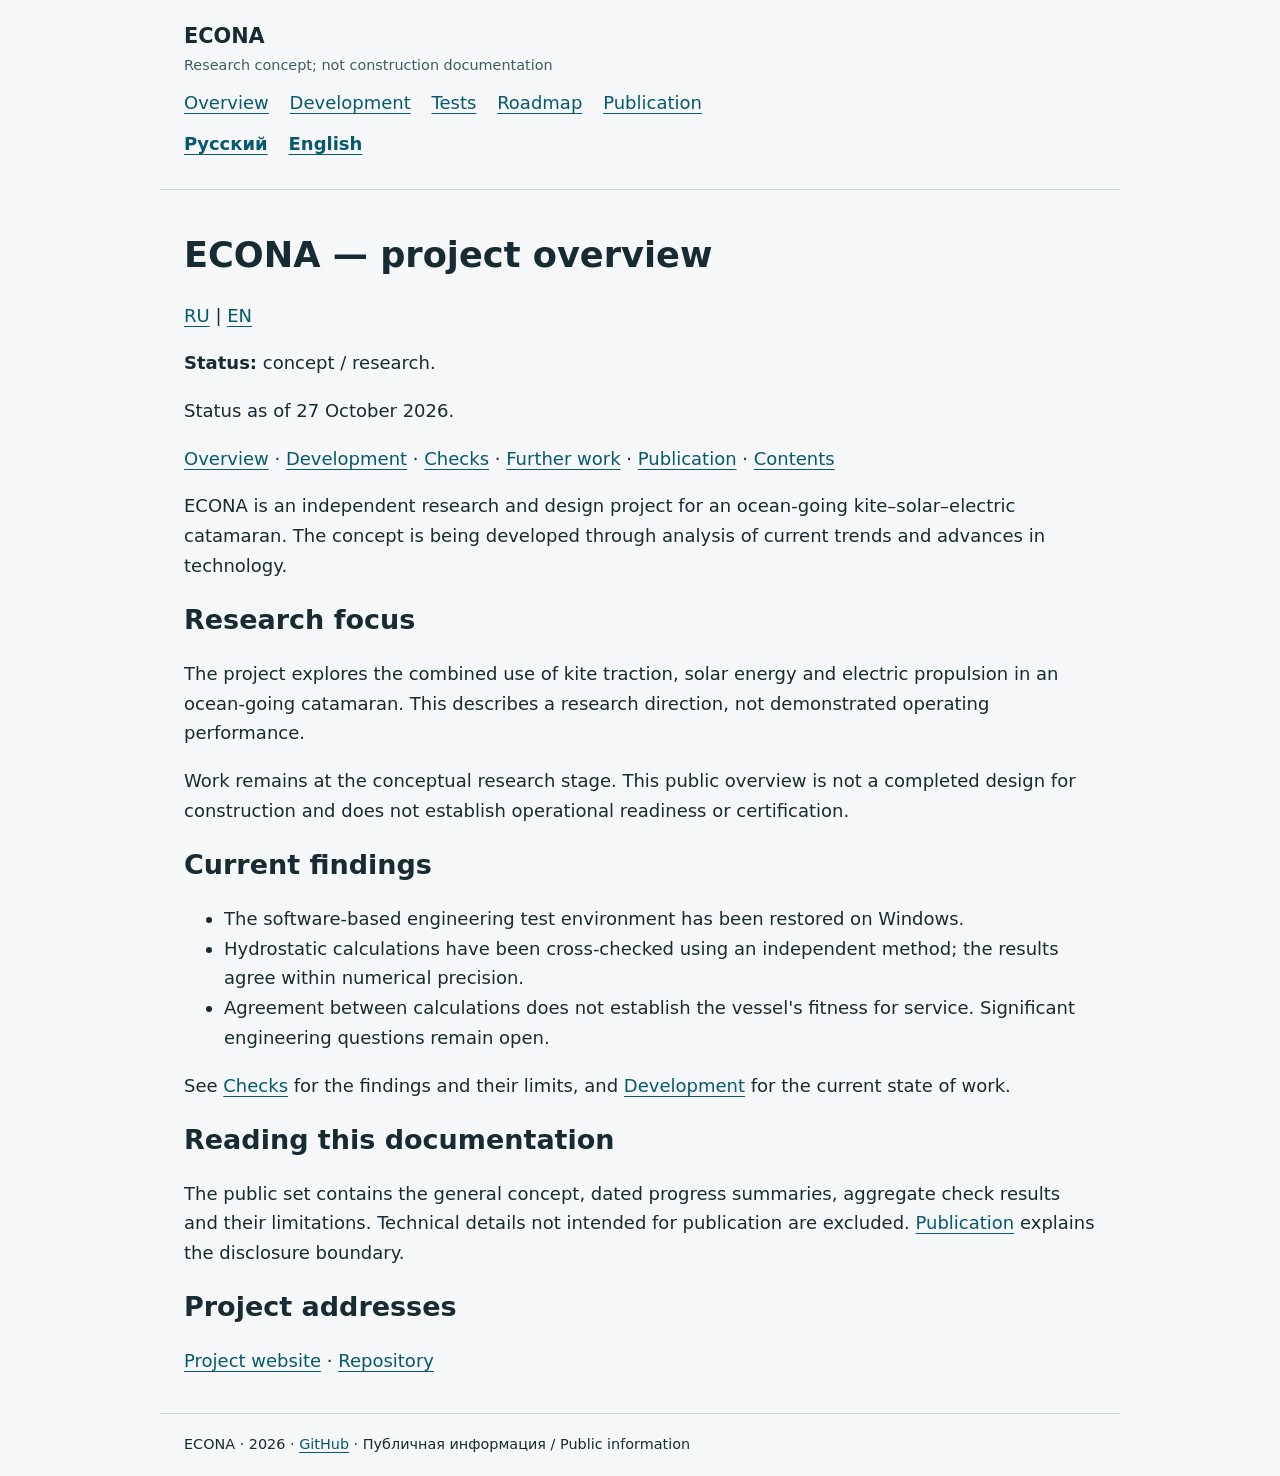
==== en/index.html @ 6f3f7010 "ECONA: reviewed public RU/EN descriptions and test summaries" ====
<!doctype html>
<html lang="en"><head><meta charset="utf-8"><meta name="viewport" content="width=device-width,initial-scale=1"><meta http-equiv="Content-Security-Policy" content="default-src &#x27;none&#x27;; style-src &#x27;self&#x27;; img-src &#x27;none&#x27;; base-uri &#x27;none&#x27;; form-action &#x27;none&#x27;"><title>Overview — ECONA</title><meta name="description" content="ECONA: public project overview, development progress and test summaries / публичное описание, ход разработки и итоги проверок"><link rel="stylesheet" href="../style.css"><link rel="canonical" href="https://rukazax.github.io/econa/en/index.html"><link rel="alternate" hreflang="ru" href="https://rukazax.github.io/econa/ru/index.html"></head><body><header><div class="brand">ECONA</div><div class="status">Research concept; not construction documentation</div><nav aria-label="Sections"><a href="index.html" aria-current="page">Overview</a><a href="development.html">Development</a><a href="tests.html">Tests</a><a href="roadmap.html">Roadmap</a><a href="publication.html">Publication</a></nav><nav class="languages" aria-label="Language / Язык"><a href="../ru/index.html" lang="ru">Русский</a><a href="../en/index.html" lang="en">English</a></nav></header><main><h1>ECONA — project overview</h1>
<p><a href="../ru/index.html">RU</a> | <a href="../en/index.html">EN</a></p>
<p><strong>Status:</strong> concept / research.</p>
<p>Status as of 27 October 2026.</p>
<p><a href="index.html">Overview</a> · <a href="development.html">Development</a> · <a href="tests.html">Checks</a> · <a href="roadmap.html">Further work</a> · <a href="publication.html">Publication</a> · <a href="../en/index.html">Contents</a></p>
<p>ECONA is an independent research and design project for an ocean-going kite–solar–electric catamaran. The concept is being developed through analysis of current trends and advances in technology.</p>
<h2>Research focus</h2>
<p>The project explores the combined use of kite traction, solar energy and electric propulsion in an ocean-going catamaran. This describes a research direction, not demonstrated operating performance.</p>
<p>Work remains at the conceptual research stage. This public overview is not a completed design for construction and does not establish operational readiness or certification.</p>
<h2>Current findings</h2>
<ul>
<li>The software-based engineering test environment has been restored on Windows.</li>
<li>Hydrostatic calculations have been cross-checked using an independent method; the results agree within numerical precision.</li>
<li>Agreement between calculations does not establish the vessel's fitness for service. Significant engineering questions remain open.</li>
</ul>
<p>See <a href="tests.html">Checks</a> for the findings and their limits, and <a href="development.html">Development</a> for the current state of work.</p>
<h2>Reading this documentation</h2>
<p>The public set contains the general concept, dated progress summaries, aggregate check results and their limitations. Technical details not intended for publication are excluded. <a href="publication.html">Publication</a> explains the disclosure boundary.</p>
<h2>Project addresses</h2>
<p><a href="https://rukazax.github.io/econa/">Project website</a> · <a href="https://github.com/rukazax/econa-project">Repository</a></p></main><footer>ECONA · 2026 · <a href="https://github.com/rukazax/econa-project">GitHub</a> · Публичная информация / Public information</footer></body></html>
---- style.css ----
*{box-sizing:border-box}body{margin:0;background:#f5f7f8;color:#182a32;font:18px/1.65 system-ui,-apple-system,Segoe UI,sans-serif}header,main,footer{max-width:960px;margin:auto;padding:1.2rem 1.5rem}header{border-bottom:1px solid #c9d6da}nav{display:flex;flex-wrap:wrap;gap:.5rem 1.3rem;margin:.7rem 0}a{color:#07596b;text-underline-offset:.2em}a:focus{outline:3px solid #e6a528;outline-offset:4px}h1,h2,h3{line-height:1.25}h1{font-size:2.2rem}main{min-height:65vh}footer{font-size:.9rem;border-top:1px solid #c9d6da}table{border-collapse:collapse;display:block;overflow:auto}td,th{border:1px solid #c9d6da;padding:.5rem}.status{font-size:.9rem;color:#405b65}.brand{font-weight:750;font-size:1.3rem}.languages{font-weight:650}blockquote{border-left:4px solid #218396;margin-left:0;padding-left:1rem}@media(max-width:600px){body{font-size:16px}header,main,footer{padding:1rem}h1{font-size:1.8rem}}
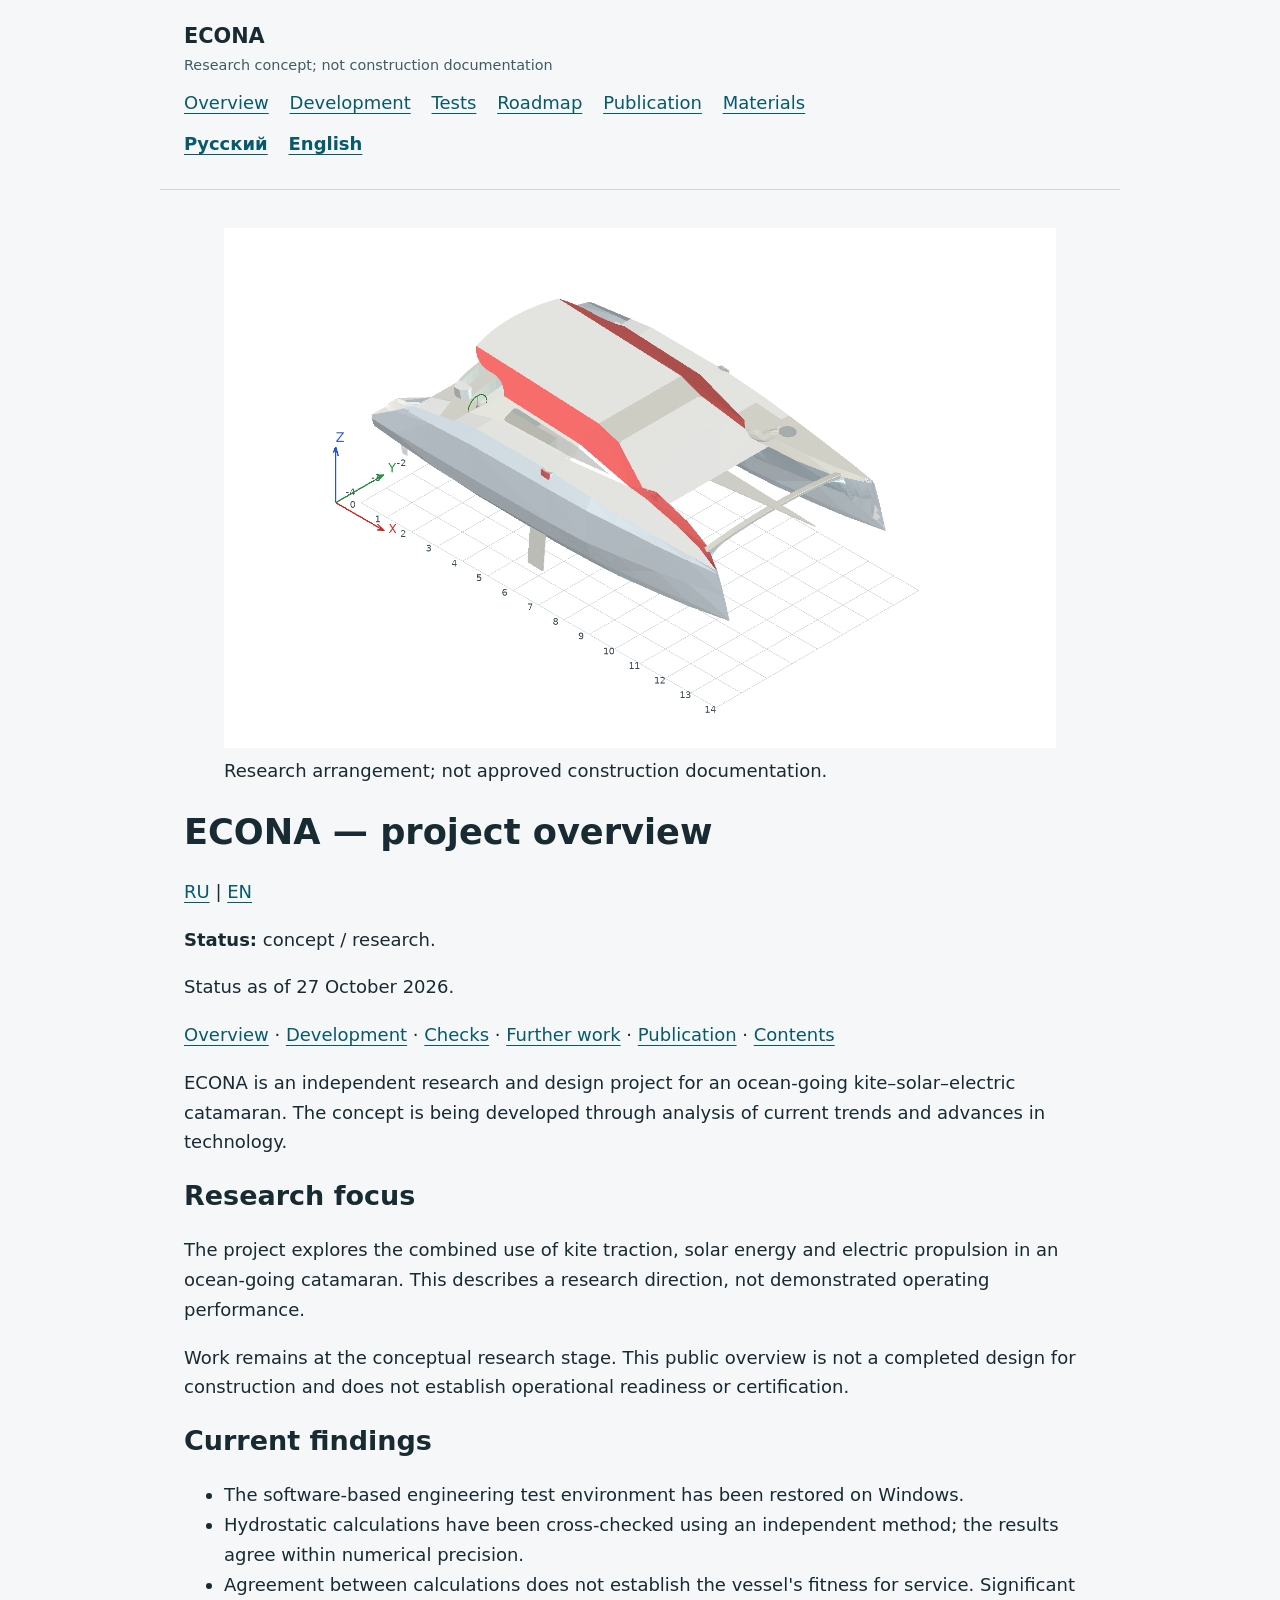
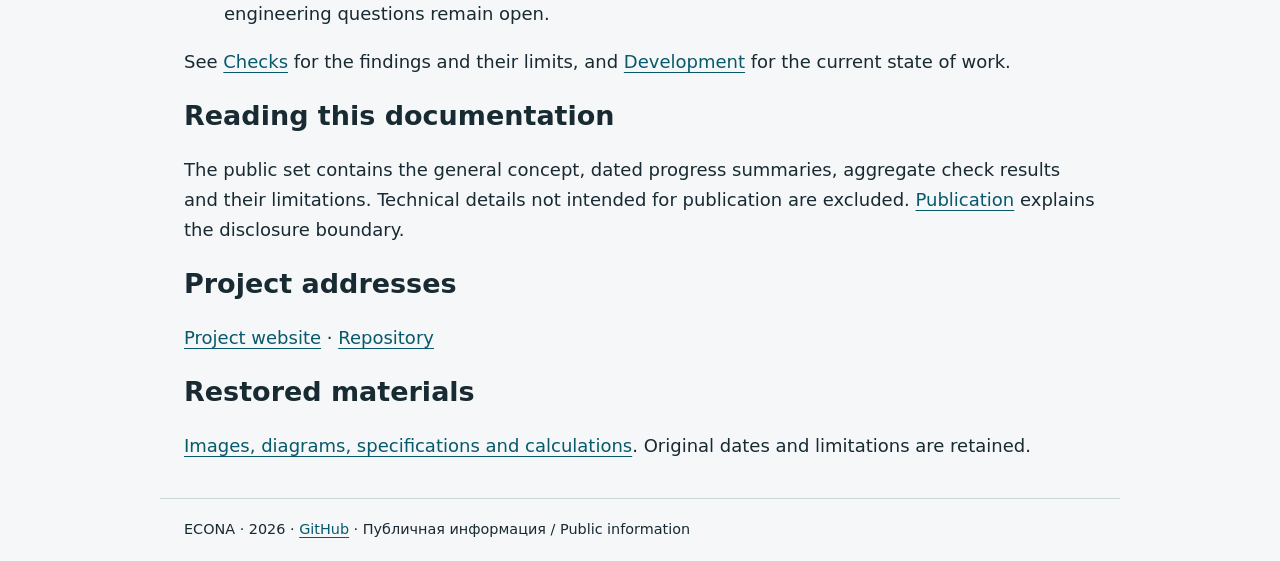
==== commit 10c2eebd: "ECONA: restore owner-authorised images, specifications and calculations (RU/EN)" ====
--- a/en/index.html
+++ b/en/index.html
@@ -1,21 +1,23 @@
-<!doctype html>
-<html lang="en"><head><meta charset="utf-8"><meta name="viewport" content="width=device-width,initial-scale=1"><meta http-equiv="Content-Security-Policy" content="default-src &#x27;none&#x27;; style-src &#x27;self&#x27;; img-src &#x27;none&#x27;; base-uri &#x27;none&#x27;; form-action &#x27;none&#x27;"><title>Overview — ECONA</title><meta name="description" content="ECONA: public project overview, development progress and test summaries / публичное описание, ход разработки и итоги проверок"><link rel="stylesheet" href="../style.css"><link rel="canonical" href="https://rukazax.github.io/econa/en/index.html"><link rel="alternate" hreflang="ru" href="https://rukazax.github.io/econa/ru/index.html"></head><body><header><div class="brand">ECONA</div><div class="status">Research concept; not construction documentation</div><nav aria-label="Sections"><a href="index.html" aria-current="page">Overview</a><a href="development.html">Development</a><a href="tests.html">Tests</a><a href="roadmap.html">Roadmap</a><a href="publication.html">Publication</a></nav><nav class="languages" aria-label="Language / Язык"><a href="../ru/index.html" lang="ru">Русский</a><a href="../en/index.html" lang="en">English</a></nav></header><main><h1>ECONA — project overview</h1>
-<p><a href="../ru/index.html">RU</a> | <a href="../en/index.html">EN</a></p>
-<p><strong>Status:</strong> concept / research.</p>
-<p>Status as of 27 October 2026.</p>
-<p><a href="index.html">Overview</a> · <a href="development.html">Development</a> · <a href="tests.html">Checks</a> · <a href="roadmap.html">Further work</a> · <a href="publication.html">Publication</a> · <a href="../en/index.html">Contents</a></p>
-<p>ECONA is an independent research and design project for an ocean-going kite–solar–electric catamaran. The concept is being developed through analysis of current trends and advances in technology.</p>
-<h2>Research focus</h2>
-<p>The project explores the combined use of kite traction, solar energy and electric propulsion in an ocean-going catamaran. This describes a research direction, not demonstrated operating performance.</p>
-<p>Work remains at the conceptual research stage. This public overview is not a completed design for construction and does not establish operational readiness or certification.</p>
-<h2>Current findings</h2>
-<ul>
-<li>The software-based engineering test environment has been restored on Windows.</li>
-<li>Hydrostatic calculations have been cross-checked using an independent method; the results agree within numerical precision.</li>
-<li>Agreement between calculations does not establish the vessel's fitness for service. Significant engineering questions remain open.</li>
-</ul>
-<p>See <a href="tests.html">Checks</a> for the findings and their limits, and <a href="development.html">Development</a> for the current state of work.</p>
-<h2>Reading this documentation</h2>
-<p>The public set contains the general concept, dated progress summaries, aggregate check results and their limitations. Technical details not intended for publication are excluded. <a href="publication.html">Publication</a> explains the disclosure boundary.</p>
-<h2>Project addresses</h2>
-<p><a href="https://rukazax.github.io/econa/">Project website</a> · <a href="https://github.com/rukazax/econa-project">Repository</a></p></main><footer>ECONA · 2026 · <a href="https://github.com/rukazax/econa-project">GitHub</a> · Публичная информация / Public information</footer></body></html>
+<!doctype html>
+<html lang="en"><head><meta charset="utf-8"><meta name="viewport" content="width=device-width,initial-scale=1"><meta http-equiv="Content-Security-Policy" content="default-src &#x27;none&#x27;; style-src &#x27;self&#x27;; img-src &#x27;self&#x27;; base-uri &#x27;none&#x27;; form-action &#x27;none&#x27;"><title>Overview — ECONA</title><meta name="description" content="ECONA: public project overview, development progress and test summaries / публичное описание, ход разработки и итоги проверок"><link rel="stylesheet" href="../style.css"><link rel="canonical" href="https://rukazax.github.io/econa/en/index.html"><link rel="alternate" hreflang="ru" href="https://rukazax.github.io/econa/ru/index.html"></head><body><header><div class="brand">ECONA</div><div class="status">Research concept; not construction documentation</div><nav aria-label="Sections"><a href="index.html" aria-current="page">Overview</a><a href="development.html">Development</a><a href="tests.html">Tests</a><a href="roadmap.html">Roadmap</a><a href="publication.html">Publication</a><a href="materials.html">Materials</a></nav><nav class="languages" aria-label="Language / Язык"><a href="../ru/index.html" lang="ru">Русский</a><a href="../en/index.html" lang="en">English</a></nav></header><main><figure><a href="materials.html"><img src="../assets/geometry/fitted-axon.png" alt="ECONA — project view"></a><figcaption>Research arrangement; not approved construction documentation.</figcaption></figure><h1>ECONA — project overview</h1>
+<p><a href="../ru/index.html">RU</a> | <a href="../en/index.html">EN</a></p>
+<p><strong>Status:</strong> concept / research.</p>
+<p>Status as of 27 October 2026.</p>
+<p><a href="index.html">Overview</a> · <a href="development.html">Development</a> · <a href="tests.html">Checks</a> · <a href="roadmap.html">Further work</a> · <a href="publication.html">Publication</a> · <a href="../en/index.html">Contents</a></p>
+<p>ECONA is an independent research and design project for an ocean-going kite–solar–electric catamaran. The concept is being developed through analysis of current trends and advances in technology.</p>
+<h2>Research focus</h2>
+<p>The project explores the combined use of kite traction, solar energy and electric propulsion in an ocean-going catamaran. This describes a research direction, not demonstrated operating performance.</p>
+<p>Work remains at the conceptual research stage. This public overview is not a completed design for construction and does not establish operational readiness or certification.</p>
+<h2>Current findings</h2>
+<ul>
+<li>The software-based engineering test environment has been restored on Windows.</li>
+<li>Hydrostatic calculations have been cross-checked using an independent method; the results agree within numerical precision.</li>
+<li>Agreement between calculations does not establish the vessel's fitness for service. Significant engineering questions remain open.</li>
+</ul>
+<p>See <a href="tests.html">Checks</a> for the findings and their limits, and <a href="development.html">Development</a> for the current state of work.</p>
+<h2>Reading this documentation</h2>
+<p>The public set contains the general concept, dated progress summaries, aggregate check results and their limitations. Technical details not intended for publication are excluded. <a href="publication.html">Publication</a> explains the disclosure boundary.</p>
+<h2>Project addresses</h2>
+<p><a href="https://rukazax.github.io/econa/">Project website</a> · <a href="https://github.com/rukazax/econa-project">Repository</a></p>
+<h2>Restored materials</h2>
+<p><a href="materials.html">Images, diagrams, specifications and calculations</a>. Original dates and limitations are retained.</p></main><footer>ECONA · 2026 · <a href="https://github.com/rukazax/econa-project">GitHub</a> · Публичная информация / Public information</footer></body></html>
--- a/style.css
+++ b/style.css
@@ -1 +1,3 @@
 *{box-sizing:border-box}body{margin:0;background:#f5f7f8;color:#182a32;font:18px/1.65 system-ui,-apple-system,Segoe UI,sans-serif}header,main,footer{max-width:960px;margin:auto;padding:1.2rem 1.5rem}header{border-bottom:1px solid #c9d6da}nav{display:flex;flex-wrap:wrap;gap:.5rem 1.3rem;margin:.7rem 0}a{color:#07596b;text-underline-offset:.2em}a:focus{outline:3px solid #e6a528;outline-offset:4px}h1,h2,h3{line-height:1.25}h1{font-size:2.2rem}main{min-height:65vh}footer{font-size:.9rem;border-top:1px solid #c9d6da}table{border-collapse:collapse;display:block;overflow:auto}td,th{border:1px solid #c9d6da;padding:.5rem}.status{font-size:.9rem;color:#405b65}.brand{font-weight:750;font-size:1.3rem}.languages{font-weight:650}blockquote{border-left:4px solid #218396;margin-left:0;padding-left:1rem}@media(max-width:600px){body{font-size:16px}header,main,footer{padding:1rem}h1{font-size:1.8rem}}
+img{max-width:100%;height:auto}.gallery{display:grid;grid-template-columns:repeat(auto-fit,minmax(230px,1fr));gap:1rem}.gallery figure{margin:0;padding:.6rem;border:1px solid #c9d6da;background:white}.gallery figcaption{font-size:.85rem;overflow-wrap:anywhere}pre{overflow:auto;max-width:100%}code{overflow-wrap:anywhere}
+
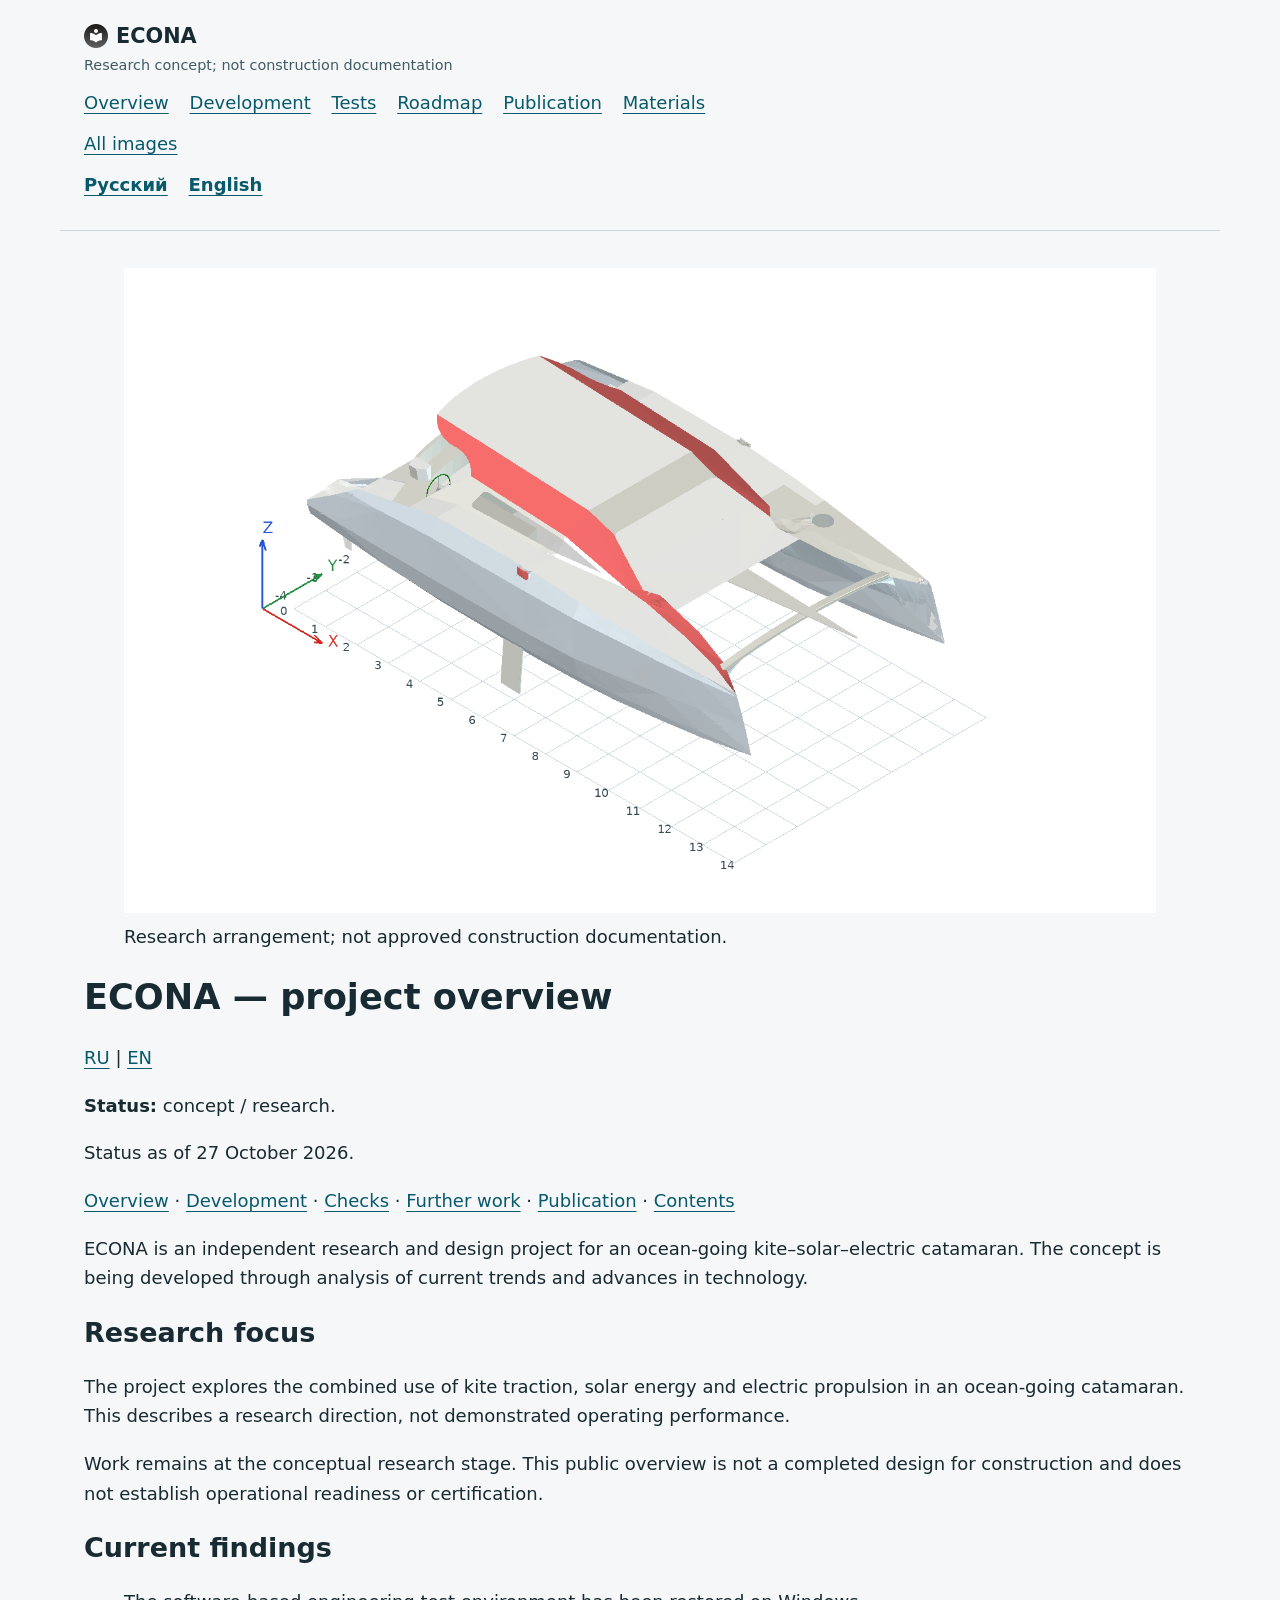
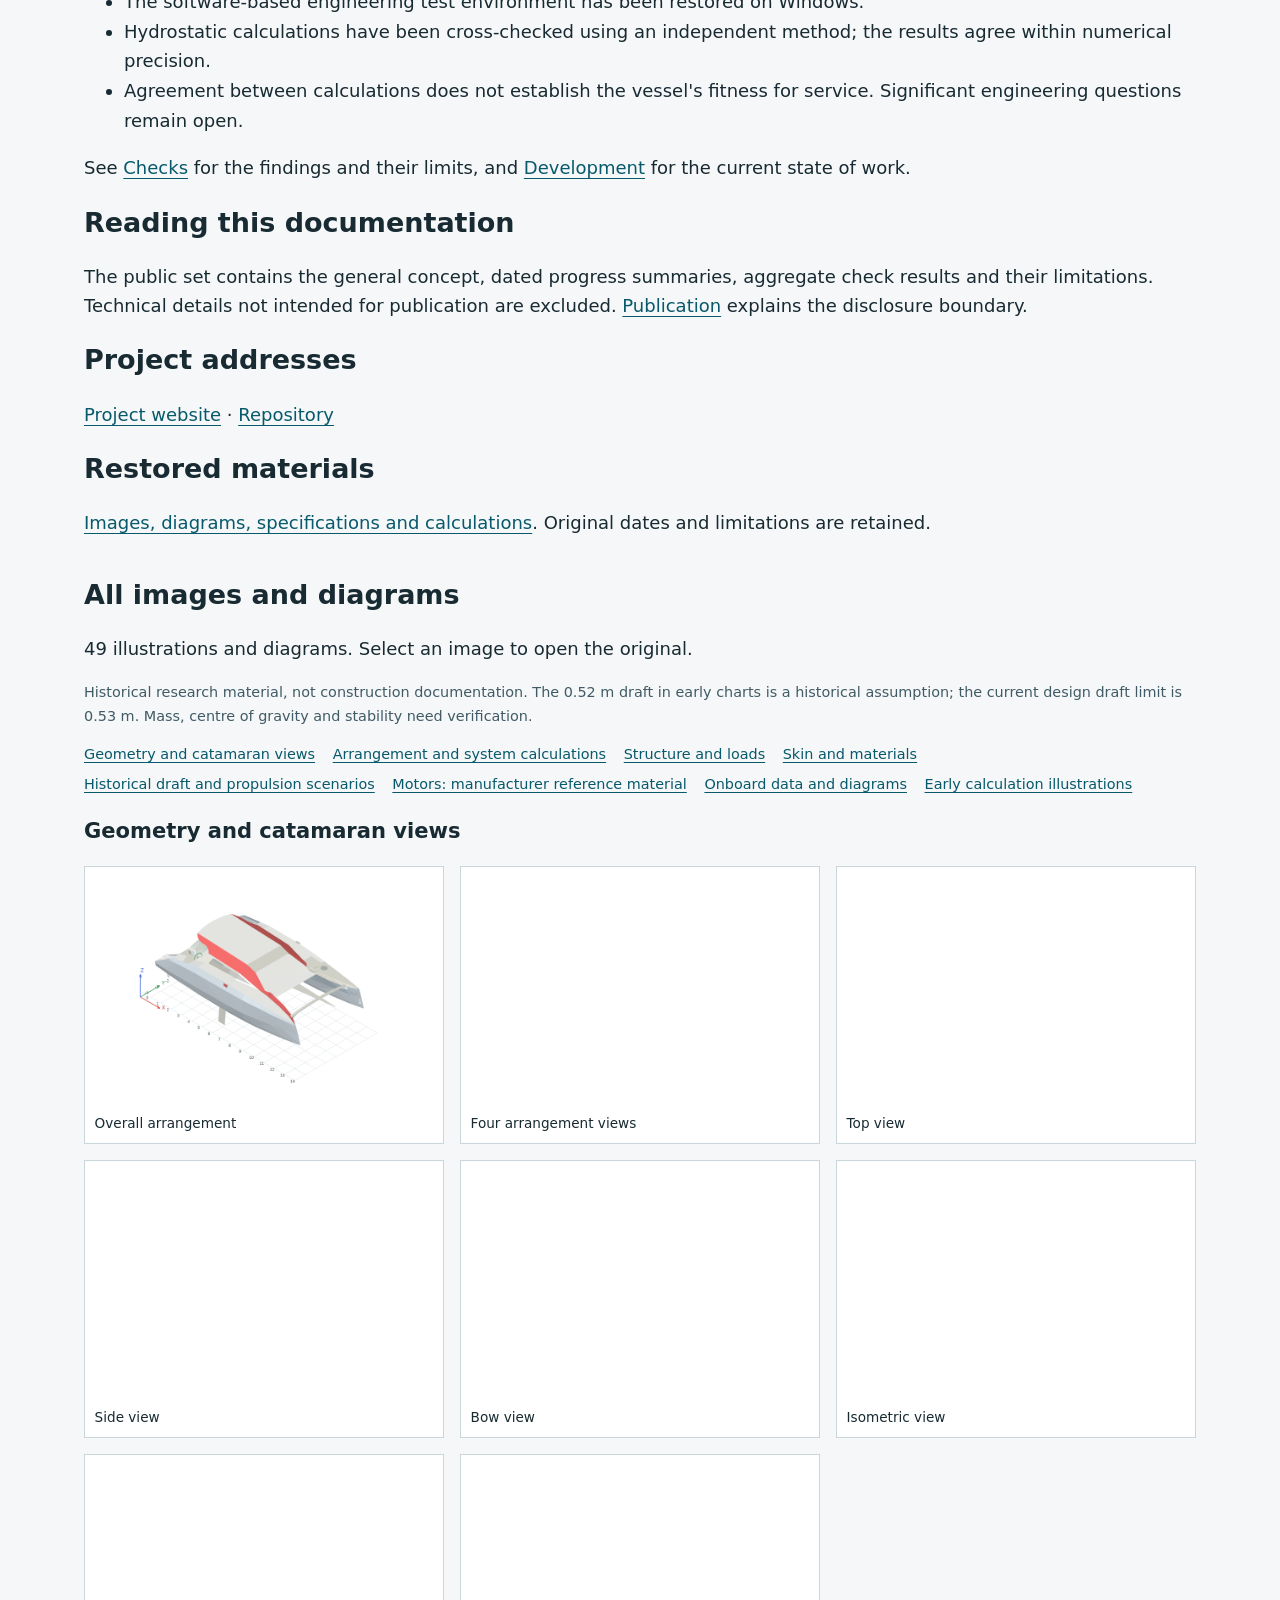
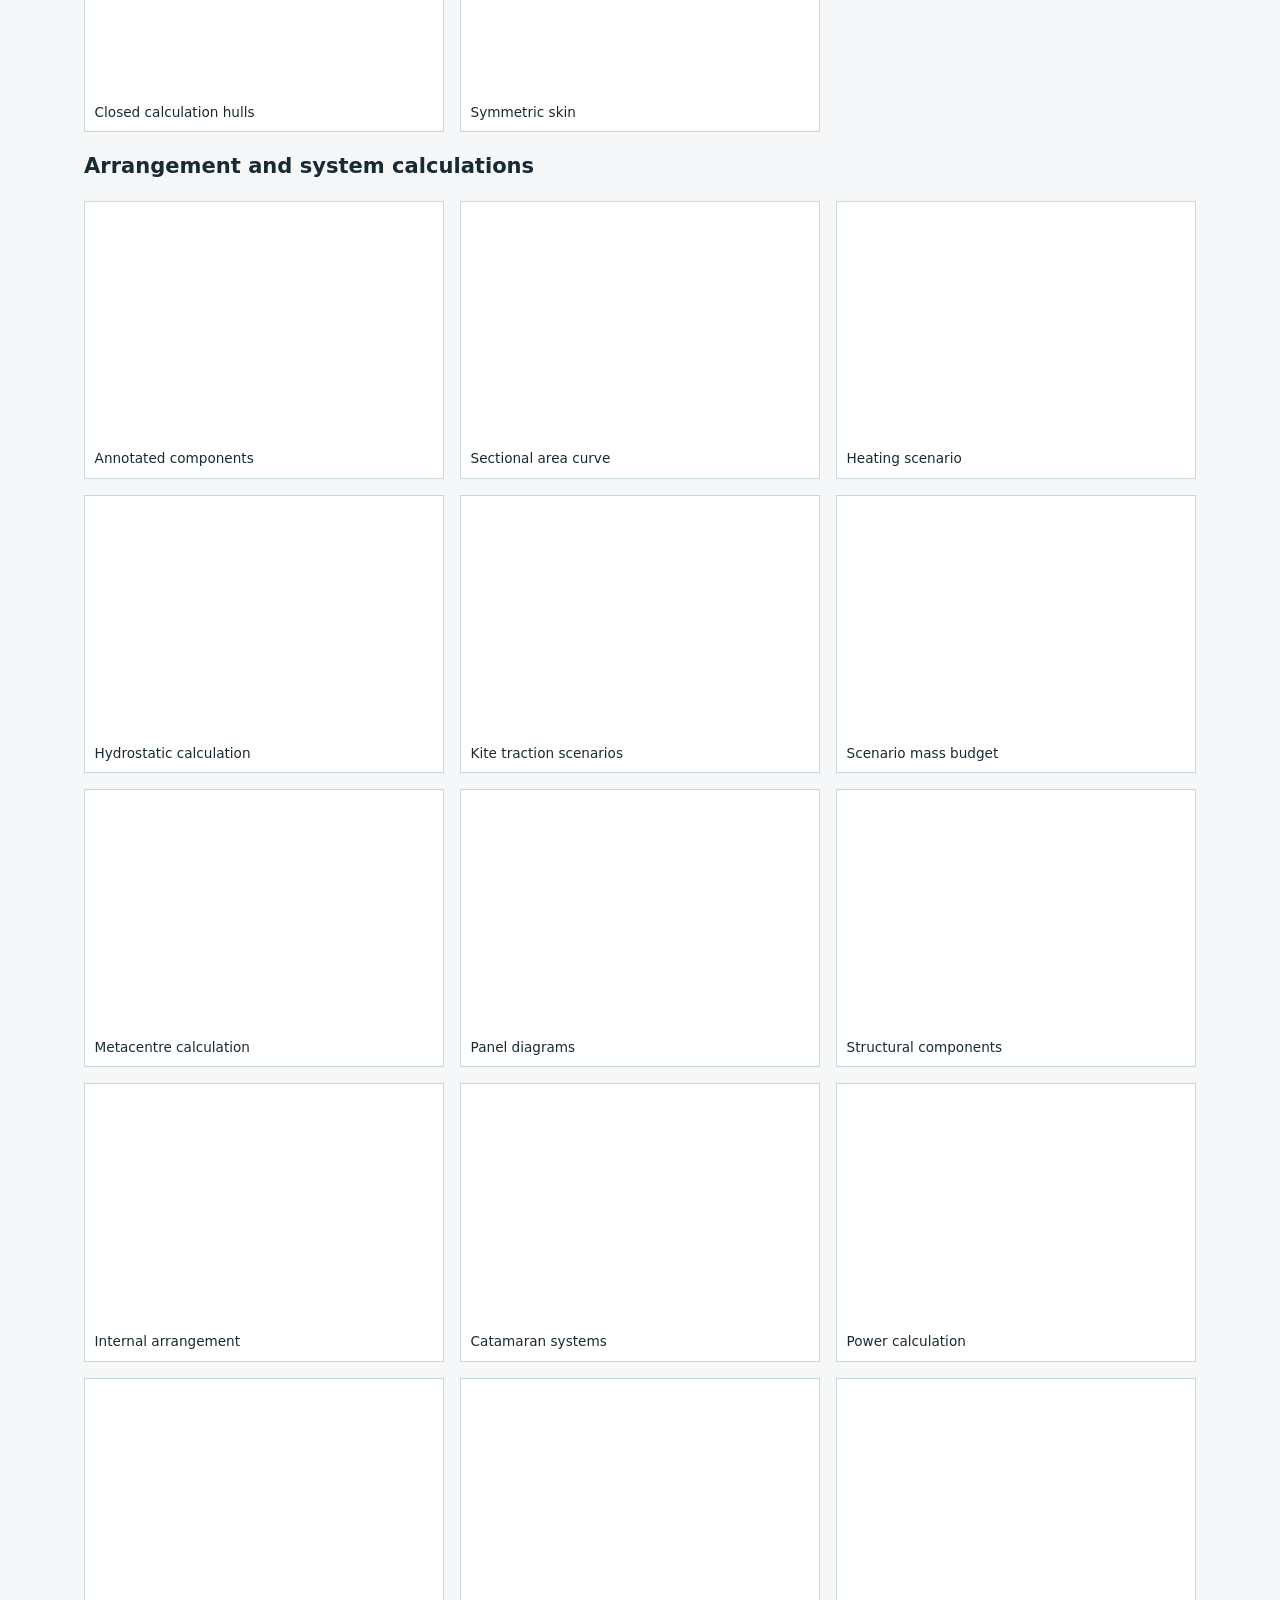
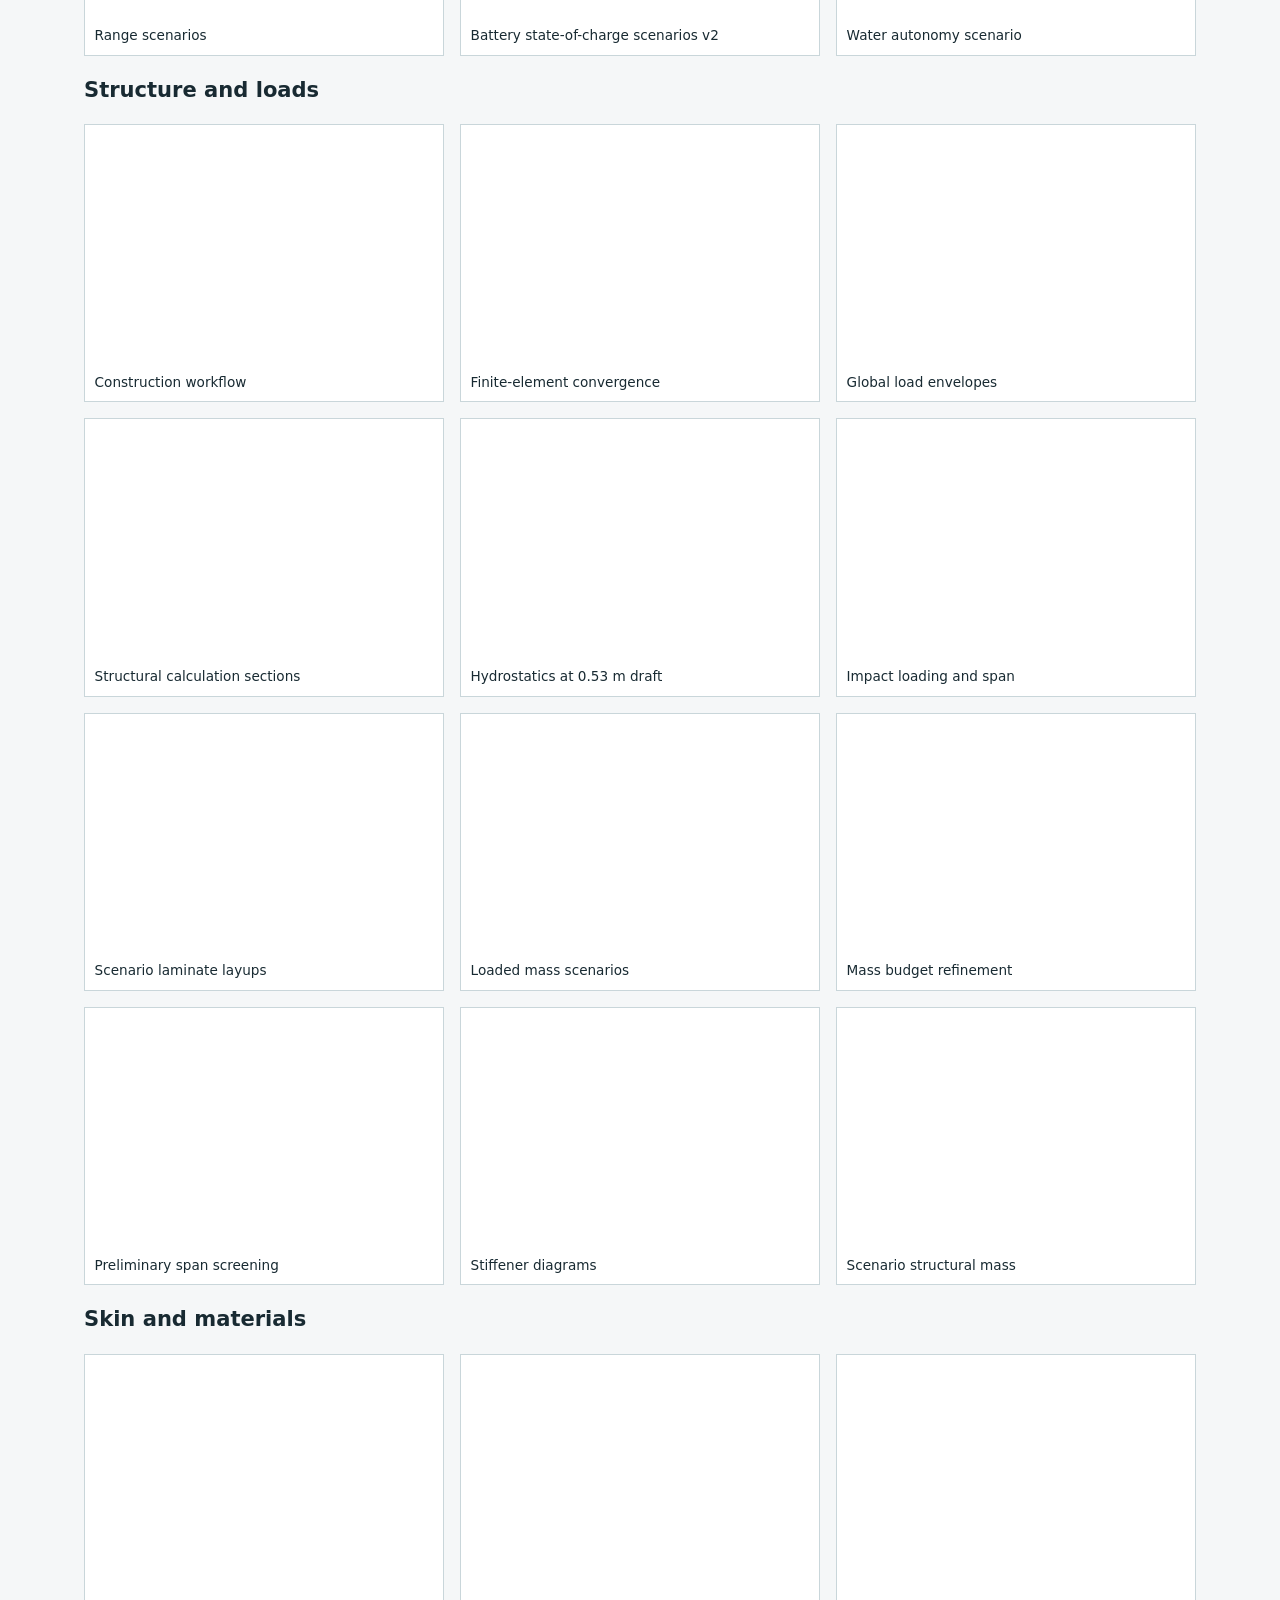
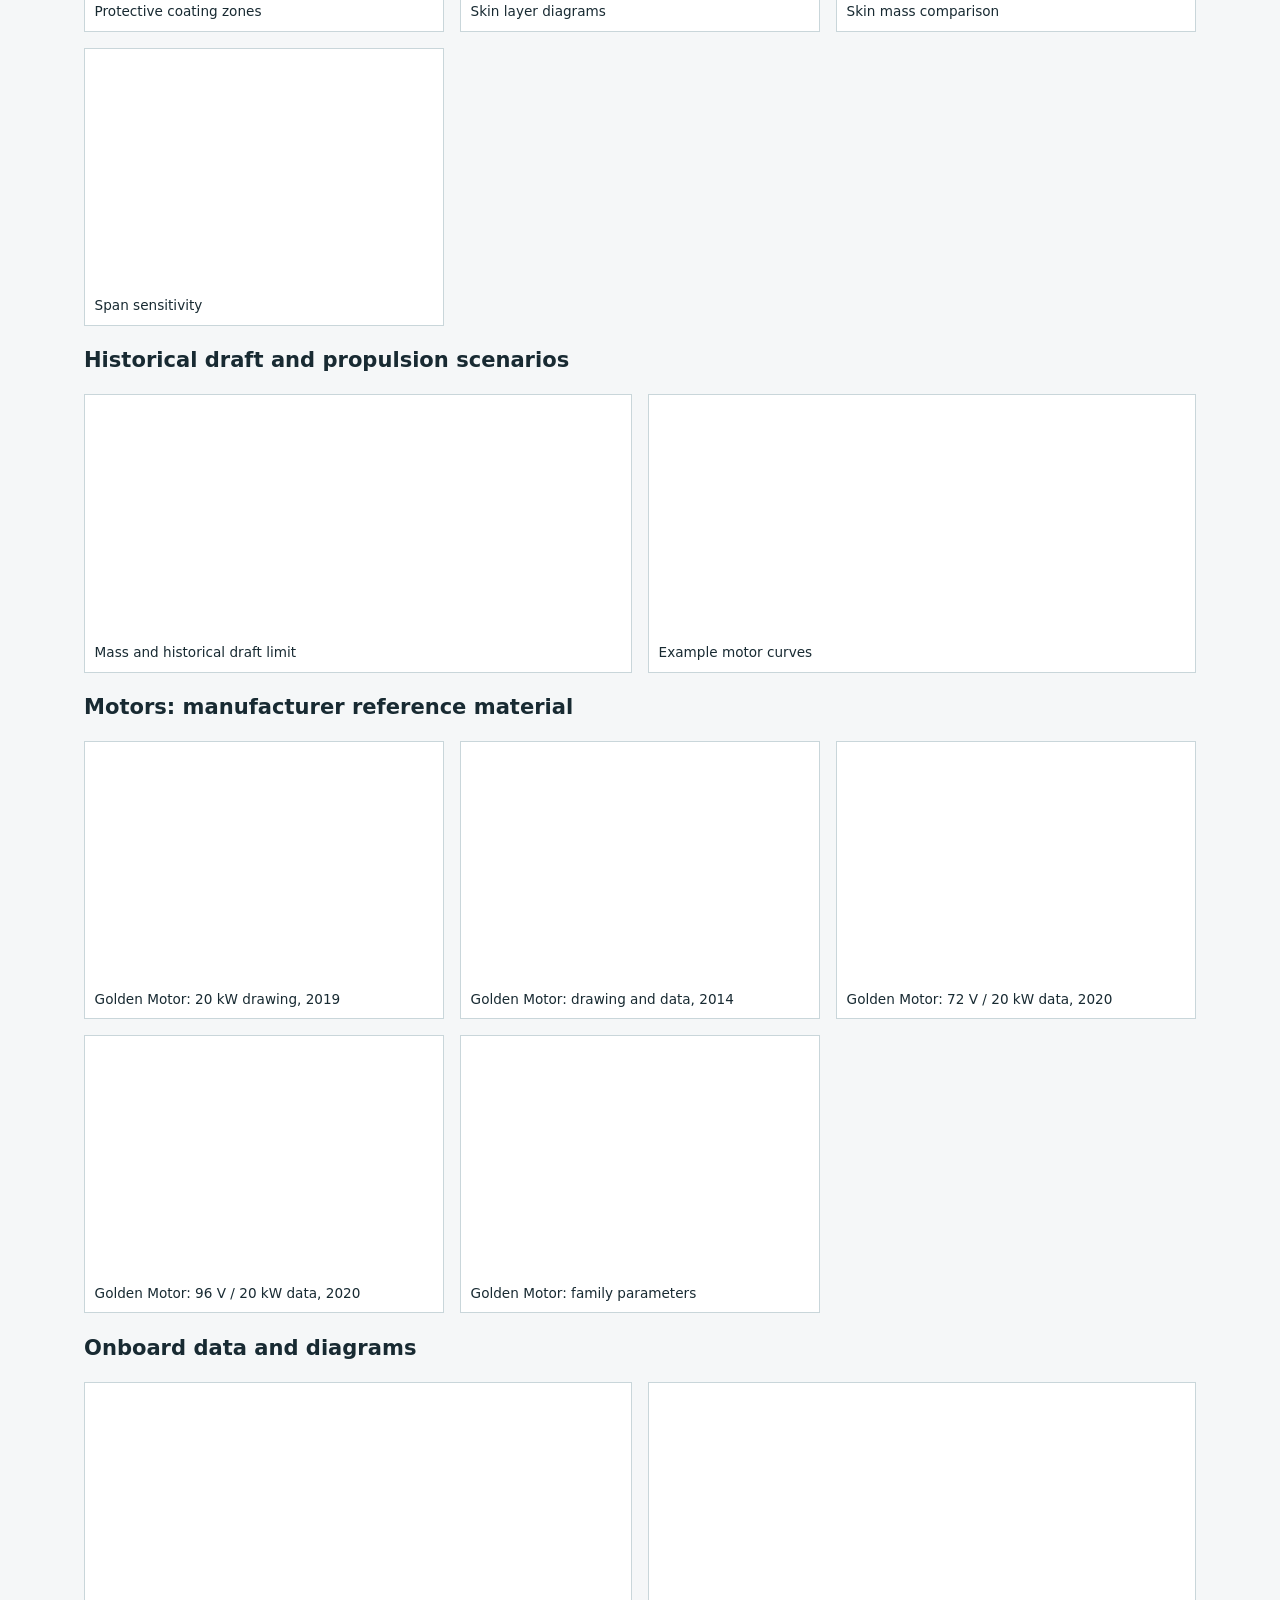
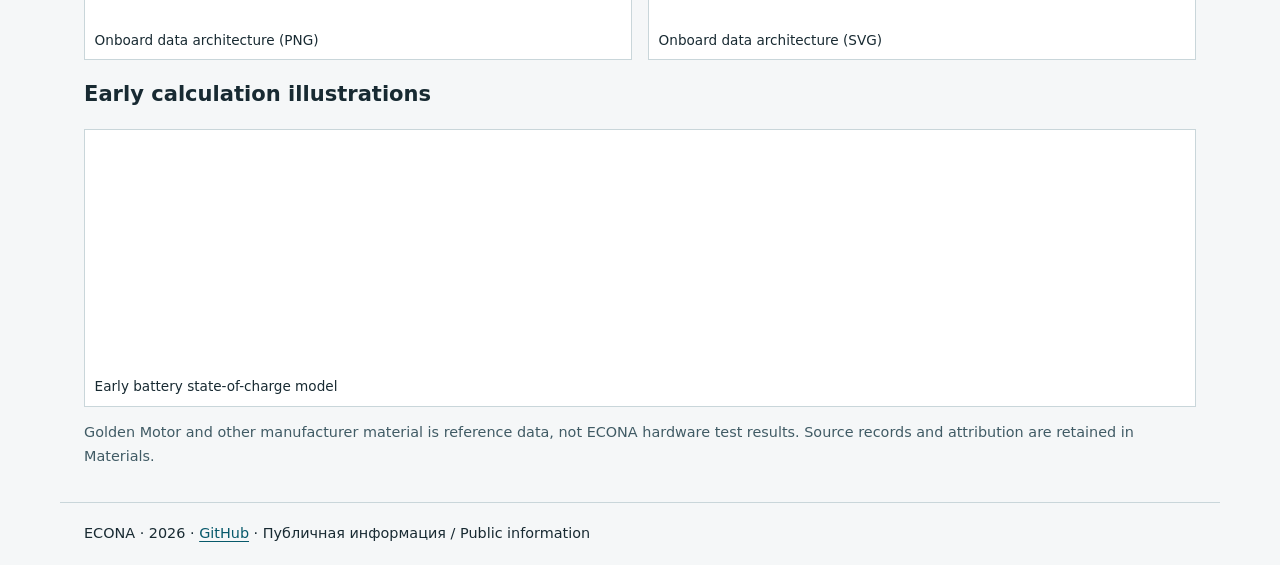
==== commit e7b11f06: "ECONA: display all restored images directly on homepage (RU/EN)" ====
--- a/en/index.html
+++ b/en/index.html
@@ -1,23 +1,101 @@
-<!doctype html>
-<html lang="en"><head><meta charset="utf-8"><meta name="viewport" content="width=device-width,initial-scale=1"><meta http-equiv="Content-Security-Policy" content="default-src &#x27;none&#x27;; style-src &#x27;self&#x27;; img-src &#x27;self&#x27;; base-uri &#x27;none&#x27;; form-action &#x27;none&#x27;"><title>Overview — ECONA</title><meta name="description" content="ECONA: public project overview, development progress and test summaries / публичное описание, ход разработки и итоги проверок"><link rel="stylesheet" href="../style.css"><link rel="canonical" href="https://rukazax.github.io/econa/en/index.html"><link rel="alternate" hreflang="ru" href="https://rukazax.github.io/econa/ru/index.html"></head><body><header><div class="brand">ECONA</div><div class="status">Research concept; not construction documentation</div><nav aria-label="Sections"><a href="index.html" aria-current="page">Overview</a><a href="development.html">Development</a><a href="tests.html">Tests</a><a href="roadmap.html">Roadmap</a><a href="publication.html">Publication</a><a href="materials.html">Materials</a></nav><nav class="languages" aria-label="Language / Язык"><a href="../ru/index.html" lang="ru">Русский</a><a href="../en/index.html" lang="en">English</a></nav></header><main><figure><a href="materials.html"><img src="../assets/geometry/fitted-axon.png" alt="ECONA — project view"></a><figcaption>Research arrangement; not approved construction documentation.</figcaption></figure><h1>ECONA — project overview</h1>
-<p><a href="../ru/index.html">RU</a> | <a href="../en/index.html">EN</a></p>
-<p><strong>Status:</strong> concept / research.</p>
-<p>Status as of 27 October 2026.</p>
-<p><a href="index.html">Overview</a> · <a href="development.html">Development</a> · <a href="tests.html">Checks</a> · <a href="roadmap.html">Further work</a> · <a href="publication.html">Publication</a> · <a href="../en/index.html">Contents</a></p>
-<p>ECONA is an independent research and design project for an ocean-going kite–solar–electric catamaran. The concept is being developed through analysis of current trends and advances in technology.</p>
-<h2>Research focus</h2>
-<p>The project explores the combined use of kite traction, solar energy and electric propulsion in an ocean-going catamaran. This describes a research direction, not demonstrated operating performance.</p>
-<p>Work remains at the conceptual research stage. This public overview is not a completed design for construction and does not establish operational readiness or certification.</p>
-<h2>Current findings</h2>
-<ul>
-<li>The software-based engineering test environment has been restored on Windows.</li>
-<li>Hydrostatic calculations have been cross-checked using an independent method; the results agree within numerical precision.</li>
-<li>Agreement between calculations does not establish the vessel's fitness for service. Significant engineering questions remain open.</li>
-</ul>
-<p>See <a href="tests.html">Checks</a> for the findings and their limits, and <a href="development.html">Development</a> for the current state of work.</p>
-<h2>Reading this documentation</h2>
-<p>The public set contains the general concept, dated progress summaries, aggregate check results and their limitations. Technical details not intended for publication are excluded. <a href="publication.html">Publication</a> explains the disclosure boundary.</p>
-<h2>Project addresses</h2>
-<p><a href="https://rukazax.github.io/econa/">Project website</a> · <a href="https://github.com/rukazax/econa-project">Repository</a></p>
-<h2>Restored materials</h2>
-<p><a href="materials.html">Images, diagrams, specifications and calculations</a>. Original dates and limitations are retained.</p></main><footer>ECONA · 2026 · <a href="https://github.com/rukazax/econa-project">GitHub</a> · Публичная информация / Public information</footer></body></html>
+<!doctype html>
+<html lang="en"><head><meta charset="utf-8"><meta name="viewport" content="width=device-width,initial-scale=1"><meta http-equiv="Content-Security-Policy" content="default-src &#x27;none&#x27;; style-src &#x27;self&#x27;; img-src &#x27;self&#x27;; base-uri &#x27;none&#x27;; form-action &#x27;none&#x27;"><title>Overview — ECONA</title><meta name="description" content="ECONA: public project overview, development progress and test summaries / публичное описание, ход разработки и итоги проверок"><link rel="stylesheet" href="../style.css"><link rel="canonical" href="https://rukazax.github.io/econa/en/index.html"><link rel="alternate" hreflang="ru" href="https://rukazax.github.io/econa/ru/index.html"><link rel="icon" type="image/png" href="../assets/images/favicon.png"></head><body><header><div class="brand"><img class="brand-icon" src="../assets/images/favicon.png" width="24" height="24" alt=""> ECONA</div><div class="status">Research concept; not construction documentation</div><nav aria-label="Sections"><a href="index.html" aria-current="page">Overview</a><a href="development.html">Development</a><a href="tests.html">Tests</a><a href="roadmap.html">Roadmap</a><a href="publication.html">Publication</a><a href="materials.html">Materials</a></nav><nav aria-label="Images"><a href="../index.html#images">All images</a></nav><nav class="languages" aria-label="Language / Язык"><a href="../ru/index.html" lang="ru">Русский</a><a href="../en/index.html" lang="en">English</a></nav></header><main><figure><a href="materials.html"><img src="../assets/geometry/fitted-axon.png" alt="ECONA — project view"></a><figcaption>Research arrangement; not approved construction documentation.</figcaption></figure><h1>ECONA — project overview</h1>
+<p><a href="../ru/index.html">RU</a> | <a href="../en/index.html">EN</a></p>
+<p><strong>Status:</strong> concept / research.</p>
+<p>Status as of 27 October 2026.</p>
+<p><a href="index.html">Overview</a> · <a href="development.html">Development</a> · <a href="tests.html">Checks</a> · <a href="roadmap.html">Further work</a> · <a href="publication.html">Publication</a> · <a href="../en/index.html">Contents</a></p>
+<p>ECONA is an independent research and design project for an ocean-going kite–solar–electric catamaran. The concept is being developed through analysis of current trends and advances in technology.</p>
+<h2>Research focus</h2>
+<p>The project explores the combined use of kite traction, solar energy and electric propulsion in an ocean-going catamaran. This describes a research direction, not demonstrated operating performance.</p>
+<p>Work remains at the conceptual research stage. This public overview is not a completed design for construction and does not establish operational readiness or certification.</p>
+<h2>Current findings</h2>
+<ul>
+<li>The software-based engineering test environment has been restored on Windows.</li>
+<li>Hydrostatic calculations have been cross-checked using an independent method; the results agree within numerical precision.</li>
+<li>Agreement between calculations does not establish the vessel's fitness for service. Significant engineering questions remain open.</li>
+</ul>
+<p>See <a href="tests.html">Checks</a> for the findings and their limits, and <a href="development.html">Development</a> for the current state of work.</p>
+<h2>Reading this documentation</h2>
+<p>The public set contains the general concept, dated progress summaries, aggregate check results and their limitations. Technical details not intended for publication are excluded. <a href="publication.html">Publication</a> explains the disclosure boundary.</p>
+<h2>Project addresses</h2>
+<p><a href="https://rukazax.github.io/econa/">Project website</a> · <a href="https://github.com/rukazax/econa-project">Repository</a></p>
+<h2>Restored materials</h2>
+<p><a href="materials.html">Images, diagrams, specifications and calculations</a>. Original dates and limitations are retained.</p><section id="images" class="image-catalog"><h2>All images and diagrams</h2>
+<p>49 illustrations and diagrams. Select an image to open the original.</p>
+<p class="image-note">Historical research material, not construction documentation. The 0.52 m draft in early charts is a historical assumption; the current design draft limit is 0.53 m. Mass, centre of gravity and stability need verification.</p>
+<nav class="image-toc" aria-label="Image groups">
+<a href="#images-0">Geometry and catamaran views</a>
+<a href="#images-1">Arrangement and system calculations</a>
+<a href="#images-2">Structure and loads</a>
+<a href="#images-3">Skin and materials</a>
+<a href="#images-4">Historical draft and propulsion scenarios</a>
+<a href="#images-5">Motors: manufacturer reference material</a>
+<a href="#images-6">Onboard data and diagrams</a>
+<a href="#images-7">Early calculation illustrations</a>
+</nav>
+<section id="images-0"><h3>Geometry and catamaran views</h3><div class="gallery image-gallery">
+<figure><a href="../assets/geometry/fitted-axon.png"><img loading="lazy" decoding="async" width="1600" height="1000" src="../assets/geometry/fitted-axon.png" alt="Overall arrangement"></a><figcaption>Overall arrangement</figcaption></figure>
+<figure><a href="../assets/geometry/fitted-model-four-views.png"><img loading="lazy" decoding="async" width="3280" height="2360" src="../assets/geometry/fitted-model-four-views.png" alt="Four arrangement views"></a><figcaption>Four arrangement views</figcaption></figure>
+<figure><a href="../assets/geometry/fitted-top.png"><img loading="lazy" decoding="async" width="1600" height="1000" src="../assets/geometry/fitted-top.png" alt="Top view"></a><figcaption>Top view</figcaption></figure>
+<figure><a href="../assets/geometry/fitted-side.png"><img loading="lazy" decoding="async" width="1600" height="1000" src="../assets/geometry/fitted-side.png" alt="Side view"></a><figcaption>Side view</figcaption></figure>
+<figure><a href="../assets/geometry/fitted-bow.png"><img loading="lazy" decoding="async" width="1600" height="1000" src="../assets/geometry/fitted-bow.png" alt="Bow view"></a><figcaption>Bow view</figcaption></figure>
+<figure><a href="../assets/geometry/ECONA-isometric.png"><img loading="lazy" decoding="async" width="1500" height="1000" src="../assets/geometry/ECONA-isometric.png" alt="Isometric view"></a><figcaption>Isometric view</figcaption></figure>
+<figure><a href="../assets/geometry/closed-hulls-axon.png"><img loading="lazy" decoding="async" width="1500" height="900" src="../assets/geometry/closed-hulls-axon.png" alt="Closed calculation hulls"></a><figcaption>Closed calculation hulls</figcaption></figure>
+<figure><a href="../assets/geometry/symmetric-skin.png"><img loading="lazy" decoding="async" width="1500" height="900" src="../assets/geometry/symmetric-skin.png" alt="Symmetric skin"></a><figcaption>Symmetric skin</figcaption></figure>
+</div></section>
+<section id="images-1"><h3>Arrangement and system calculations</h3><div class="gallery image-gallery">
+<figure><a href="../assets/concept-v2/ECONA_Annotated_Parts.png"><img loading="lazy" decoding="async" width="2363" height="5251" src="../assets/concept-v2/ECONA_Annotated_Parts.png" alt="Annotated components"></a><figcaption>Annotated components</figcaption></figure>
+<figure><a href="../assets/concept-v2/areas-curve.png"><img loading="lazy" decoding="async" width="1974" height="841" src="../assets/concept-v2/areas-curve.png" alt="Sectional area curve"></a><figcaption>Sectional area curve</figcaption></figure>
+<figure><a href="../assets/concept-v2/heating.png"><img loading="lazy" decoding="async" width="1974" height="814" src="../assets/concept-v2/heating.png" alt="Heating scenario"></a><figcaption>Heating scenario</figcaption></figure>
+<figure><a href="../assets/concept-v2/hydro-actual.png"><img loading="lazy" decoding="async" width="1975" height="849" src="../assets/concept-v2/hydro-actual.png" alt="Hydrostatic calculation"></a><figcaption>Hydrostatic calculation</figcaption></figure>
+<figure><a href="../assets/concept-v2/kite-v2.png"><img loading="lazy" decoding="async" width="1974" height="815" src="../assets/concept-v2/kite-v2.png" alt="Kite traction scenarios"></a><figcaption>Kite traction scenarios</figcaption></figure>
+<figure><a href="../assets/concept-v2/mass-v2.png"><img loading="lazy" decoding="async" width="1981" height="834" src="../assets/concept-v2/mass-v2.png" alt="Scenario mass budget"></a><figcaption>Scenario mass budget</figcaption></figure>
+<figure><a href="../assets/concept-v2/metacentres.png"><img loading="lazy" decoding="async" width="1974" height="830" src="../assets/concept-v2/metacentres.png" alt="Metacentre calculation"></a><figcaption>Metacentre calculation</figcaption></figure>
+<figure><a href="../assets/concept-v2/panel-epures.png"><img loading="lazy" decoding="async" width="1994" height="1281" src="../assets/concept-v2/panel-epures.png" alt="Panel diagrams"></a><figcaption>Panel diagrams</figcaption></figure>
+<figure><a href="../assets/concept-v2/parts-actual.png"><img loading="lazy" decoding="async" width="1840" height="1481" src="../assets/concept-v2/parts-actual.png" alt="Structural components"></a><figcaption>Structural components</figcaption></figure>
+<figure><a href="../assets/concept-v2/parts-internal.png"><img loading="lazy" decoding="async" width="1723" height="1381" src="../assets/concept-v2/parts-internal.png" alt="Internal arrangement"></a><figcaption>Internal arrangement</figcaption></figure>
+<figure><a href="../assets/concept-v2/parts-systems.png"><img loading="lazy" decoding="async" width="2363" height="1455" src="../assets/concept-v2/parts-systems.png" alt="Catamaran systems"></a><figcaption>Catamaran systems</figcaption></figure>
+<figure><a href="../assets/concept-v2/power-actual.png"><img loading="lazy" decoding="async" width="1974" height="874" src="../assets/concept-v2/power-actual.png" alt="Power calculation"></a><figcaption>Power calculation</figcaption></figure>
+<figure><a href="../assets/concept-v2/range-actual.png"><img loading="lazy" decoding="async" width="1974" height="814" src="../assets/concept-v2/range-actual.png" alt="Range scenarios"></a><figcaption>Range scenarios</figcaption></figure>
+<figure><a href="../assets/concept-v2/soc-v2.png"><img loading="lazy" decoding="async" width="1974" height="874" src="../assets/concept-v2/soc-v2.png" alt="Battery state-of-charge scenarios v2"></a><figcaption>Battery state-of-charge scenarios v2</figcaption></figure>
+<figure><a href="../assets/concept-v2/water-autonomy.png"><img loading="lazy" decoding="async" width="1974" height="815" src="../assets/concept-v2/water-autonomy.png" alt="Water autonomy scenario"></a><figcaption>Water autonomy scenario</figcaption></figure>
+</div></section>
+<section id="images-2"><h3>Structure and loads</h3><div class="gallery image-gallery">
+<figure><a href="../assets/ocean-structure/build-flow.png"><img loading="lazy" decoding="async" width="1907" height="682" src="../assets/ocean-structure/build-flow.png" alt="Construction workflow"></a><figcaption>Construction workflow</figcaption></figure>
+<figure><a href="../assets/ocean-structure/fem-convergence.png"><img loading="lazy" decoding="async" width="1905" height="716" src="../assets/ocean-structure/fem-convergence.png" alt="Finite-element convergence"></a><figcaption>Finite-element convergence</figcaption></figure>
+<figure><a href="../assets/ocean-structure/global-envelopes.png"><img loading="lazy" decoding="async" width="1732" height="962" src="../assets/ocean-structure/global-envelopes.png" alt="Global load envelopes"></a><figcaption>Global load envelopes</figcaption></figure>
+<figure><a href="../assets/ocean-structure/global-sections.png"><img loading="lazy" decoding="async" width="1904" height="719" src="../assets/ocean-structure/global-sections.png" alt="Structural calculation sections"></a><figcaption>Structural calculation sections</figcaption></figure>
+<figure><a href="../assets/ocean-structure/hydro053.png"><img loading="lazy" decoding="async" width="1732" height="769" src="../assets/ocean-structure/hydro053.png" alt="Hydrostatics at 0.53 m draft"></a><figcaption>Hydrostatics at 0.53 m draft</figcaption></figure>
+<figure><a href="../assets/ocean-structure/impact-span.png"><img loading="lazy" decoding="async" width="1732" height="769" src="../assets/ocean-structure/impact-span.png" alt="Impact loading and span"></a><figcaption>Impact loading and span</figcaption></figure>
+<figure><a href="../assets/ocean-structure/layups.png"><img loading="lazy" decoding="async" width="2082" height="1209" src="../assets/ocean-structure/layups.png" alt="Scenario laminate layups"></a><figcaption>Scenario laminate layups</figcaption></figure>
+<figure><a href="../assets/ocean-structure/loaded-mass.png"><img loading="lazy" decoding="async" width="1894" height="769" src="../assets/ocean-structure/loaded-mass.png" alt="Loaded mass scenarios"></a><figcaption>Loaded mass scenarios</figcaption></figure>
+<figure><a href="../assets/ocean-structure/mass-with-refinement.png"><img loading="lazy" decoding="async" width="1731" height="748" src="../assets/ocean-structure/mass-with-refinement.png" alt="Mass budget refinement"></a><figcaption>Mass budget refinement</figcaption></figure>
+<figure><a href="../assets/ocean-structure/span-screen.png"><img loading="lazy" decoding="async" width="1732" height="769" src="../assets/ocean-structure/span-screen.png" alt="Preliminary span screening"></a><figcaption>Preliminary span screening</figcaption></figure>
+<figure><a href="../assets/ocean-structure/stiffener-epures.png"><img loading="lazy" decoding="async" width="1732" height="682" src="../assets/ocean-structure/stiffener-epures.png" alt="Stiffener diagrams"></a><figcaption>Stiffener diagrams</figcaption></figure>
+<figure><a href="../assets/ocean-structure/structure-mass.png"><img loading="lazy" decoding="async" width="1908" height="857" src="../assets/ocean-structure/structure-mass.png" alt="Scenario structural mass"></a><figcaption>Scenario structural mass</figcaption></figure>
+</div></section>
+<section id="images-3"><h3>Skin and materials</h3><div class="gallery image-gallery">
+<figure><a href="../assets/skin-comparison/coating-zones.png"><img loading="lazy" decoding="async" width="1800" height="810" src="../assets/skin-comparison/coating-zones.png" alt="Protective coating zones"></a><figcaption>Protective coating zones</figcaption></figure>
+<figure><a href="../assets/skin-comparison/layer-sketches.png"><img loading="lazy" decoding="async" width="1800" height="1260" src="../assets/skin-comparison/layer-sketches.png" alt="Skin layer diagrams"></a><figcaption>Skin layer diagrams</figcaption></figure>
+<figure><a href="../assets/skin-comparison/mass-comparison.png"><img loading="lazy" decoding="async" width="1700" height="935" src="../assets/skin-comparison/mass-comparison.png" alt="Skin mass comparison"></a><figcaption>Skin mass comparison</figcaption></figure>
+<figure><a href="../assets/skin-comparison/span-sensitivity.png"><img loading="lazy" decoding="async" width="1530" height="850" src="../assets/skin-comparison/span-sensitivity.png" alt="Span sensitivity"></a><figcaption>Span sensitivity</figcaption></figure>
+</div></section>
+<section id="images-4"><h3>Historical draft and propulsion scenarios</h3><div class="gallery image-gallery">
+<figure><a href="../assets/draft-052/mass-draft-limit.png"><img loading="lazy" decoding="async" width="1900" height="855" src="../assets/draft-052/mass-draft-limit.png" alt="Mass and historical draft limit"></a><figcaption>Mass and historical draft limit</figcaption></figure>
+<figure><a href="../assets/draft-052/motor-sample-curves.png"><img loading="lazy" decoding="async" width="1900" height="817" src="../assets/draft-052/motor-sample-curves.png" alt="Example motor curves"></a><figcaption>Example motor curves</figcaption></figure>
+</div></section>
+<section id="images-5"><h3>Motors: manufacturer reference material</h3><div class="gallery image-gallery">
+<figure><a href="../assets/motors/goldenmotor-hpm/20kw-drawing-2019.jpg"><img loading="lazy" decoding="async" width="1280" height="906" src="../assets/motors/goldenmotor-hpm/20kw-drawing-2019.jpg" alt="Golden Motor: 20 kW drawing, 2019"></a><figcaption>Golden Motor: 20 kW drawing, 2019</figcaption></figure>
+<figure><a href="../assets/motors/goldenmotor-hpm/20kw-drawing-and-test-2014.jpg"><img loading="lazy" decoding="async" width="893" height="1280" src="../assets/motors/goldenmotor-hpm/20kw-drawing-and-test-2014.jpg" alt="Golden Motor: drawing and data, 2014"></a><figcaption>Golden Motor: drawing and data, 2014</figcaption></figure>
+<figure><a href="../assets/motors/goldenmotor-hpm/72v-20kw-test-2020.jpg"><img loading="lazy" decoding="async" width="905" height="1280" src="../assets/motors/goldenmotor-hpm/72v-20kw-test-2020.jpg" alt="Golden Motor: 72 V / 20 kW data, 2020"></a><figcaption>Golden Motor: 72 V / 20 kW data, 2020</figcaption></figure>
+<figure><a href="../assets/motors/goldenmotor-hpm/96v-20kw-test-2020.jpg"><img loading="lazy" decoding="async" width="905" height="1280" src="../assets/motors/goldenmotor-hpm/96v-20kw-test-2020.jpg" alt="Golden Motor: 96 V / 20 kW data, 2020"></a><figcaption>Golden Motor: 96 V / 20 kW data, 2020</figcaption></figure>
+<figure><a href="../assets/motors/goldenmotor-hpm/family-parameters.jpg"><img loading="lazy" decoding="async" width="1280" height="838" src="../assets/motors/goldenmotor-hpm/family-parameters.jpg" alt="Golden Motor: family parameters"></a><figcaption>Golden Motor: family parameters</figcaption></figure>
+</div></section>
+<section id="images-6"><h3>Onboard data and diagrams</h3><div class="gallery image-gallery">
+<figure><a href="../assets/open-boat-projects/econa-data-architecture.png"><img loading="lazy" decoding="async" width="1712" height="1045" src="../assets/open-boat-projects/econa-data-architecture.png" alt="Onboard data architecture (PNG)"></a><figcaption>Onboard data architecture (PNG)</figcaption></figure>
+<figure><a href="../assets/open-boat-projects/econa-data-architecture.svg"><img loading="lazy" decoding="async" width="795" height="485" src="../assets/open-boat-projects/econa-data-architecture.svg" alt="Onboard data architecture (SVG)"></a><figcaption>Onboard data architecture (SVG)</figcaption></figure>
+</div></section>
+<section id="images-7"><h3>Early calculation illustrations</h3><div class="gallery image-gallery">
+<figure><a href="../assets/concept/soc.png"><img loading="lazy" decoding="async" width="1604" height="1043" src="../assets/concept/soc.png" alt="Early battery state-of-charge model"></a><figcaption>Early battery state-of-charge model</figcaption></figure>
+</div></section>
+<p class="image-note">Golden Motor and other manufacturer material is reference data, not ECONA hardware test results. Source records and attribution are retained in Materials.</p></section></main><footer>ECONA · 2026 · <a href="https://github.com/rukazax/econa-project">GitHub</a> · Публичная информация / Public information</footer></body></html>
--- a/style.css
+++ b/style.css
@@ -1,3 +1,6 @@
 *{box-sizing:border-box}body{margin:0;background:#f5f7f8;color:#182a32;font:18px/1.65 system-ui,-apple-system,Segoe UI,sans-serif}header,main,footer{max-width:960px;margin:auto;padding:1.2rem 1.5rem}header{border-bottom:1px solid #c9d6da}nav{display:flex;flex-wrap:wrap;gap:.5rem 1.3rem;margin:.7rem 0}a{color:#07596b;text-underline-offset:.2em}a:focus{outline:3px solid #e6a528;outline-offset:4px}h1,h2,h3{line-height:1.25}h1{font-size:2.2rem}main{min-height:65vh}footer{font-size:.9rem;border-top:1px solid #c9d6da}table{border-collapse:collapse;display:block;overflow:auto}td,th{border:1px solid #c9d6da;padding:.5rem}.status{font-size:.9rem;color:#405b65}.brand{font-weight:750;font-size:1.3rem}.languages{font-weight:650}blockquote{border-left:4px solid #218396;margin-left:0;padding-left:1rem}@media(max-width:600px){body{font-size:16px}header,main,footer{padding:1rem}h1{font-size:1.8rem}}
 img{max-width:100%;height:auto}.gallery{display:grid;grid-template-columns:repeat(auto-fit,minmax(230px,1fr));gap:1rem}.gallery figure{margin:0;padding:.6rem;border:1px solid #c9d6da;background:white}.gallery figcaption{font-size:.85rem;overflow-wrap:anywhere}pre{overflow:auto;max-width:100%}code{overflow-wrap:anywhere}
 
+
+/* Owner48: visible, complete image restoration; no script/external dependencies. */
+header,main,footer{max-width:1160px}.brand{display:flex;align-items:center;gap:.5rem}.brand-icon{width:24px;height:24px}.project-hero{margin:1.3rem 0}.project-hero img{display:block;width:100%;height:auto;max-height:680px;object-fit:contain;background:white;border:1px solid #c9d6da}.project-hero figcaption{font-size:.85rem;color:#405b65}.language-intro{display:grid;grid-template-columns:repeat(2,minmax(0,1fr));gap:2rem}.image-note{font-size:.9rem;color:#405b65}.image-toc{font-size:.9rem;gap:.4rem 1.1rem}.image-catalog{margin-top:2.5rem;scroll-margin-top:1rem}.image-catalog section{scroll-margin-top:1rem}.image-gallery{grid-template-columns:repeat(auto-fit,minmax(min(100%,290px),1fr))}.image-gallery figure{display:flex;flex-direction:column;min-width:0}.image-gallery a{display:block;background:#fff}.image-gallery img{display:block;width:100%;height:230px;object-fit:contain;background:#fff}.image-gallery figcaption{margin-top:.5rem;line-height:1.4}.image-gallery figure:focus-within{outline:3px solid #e6a528;outline-offset:3px}@media(max-width:650px){.language-intro{grid-template-columns:1fr;gap:.5rem}.image-gallery{grid-template-columns:1fr}.image-gallery img{height:auto;max-height:430px}h1{overflow-wrap:anywhere}}
